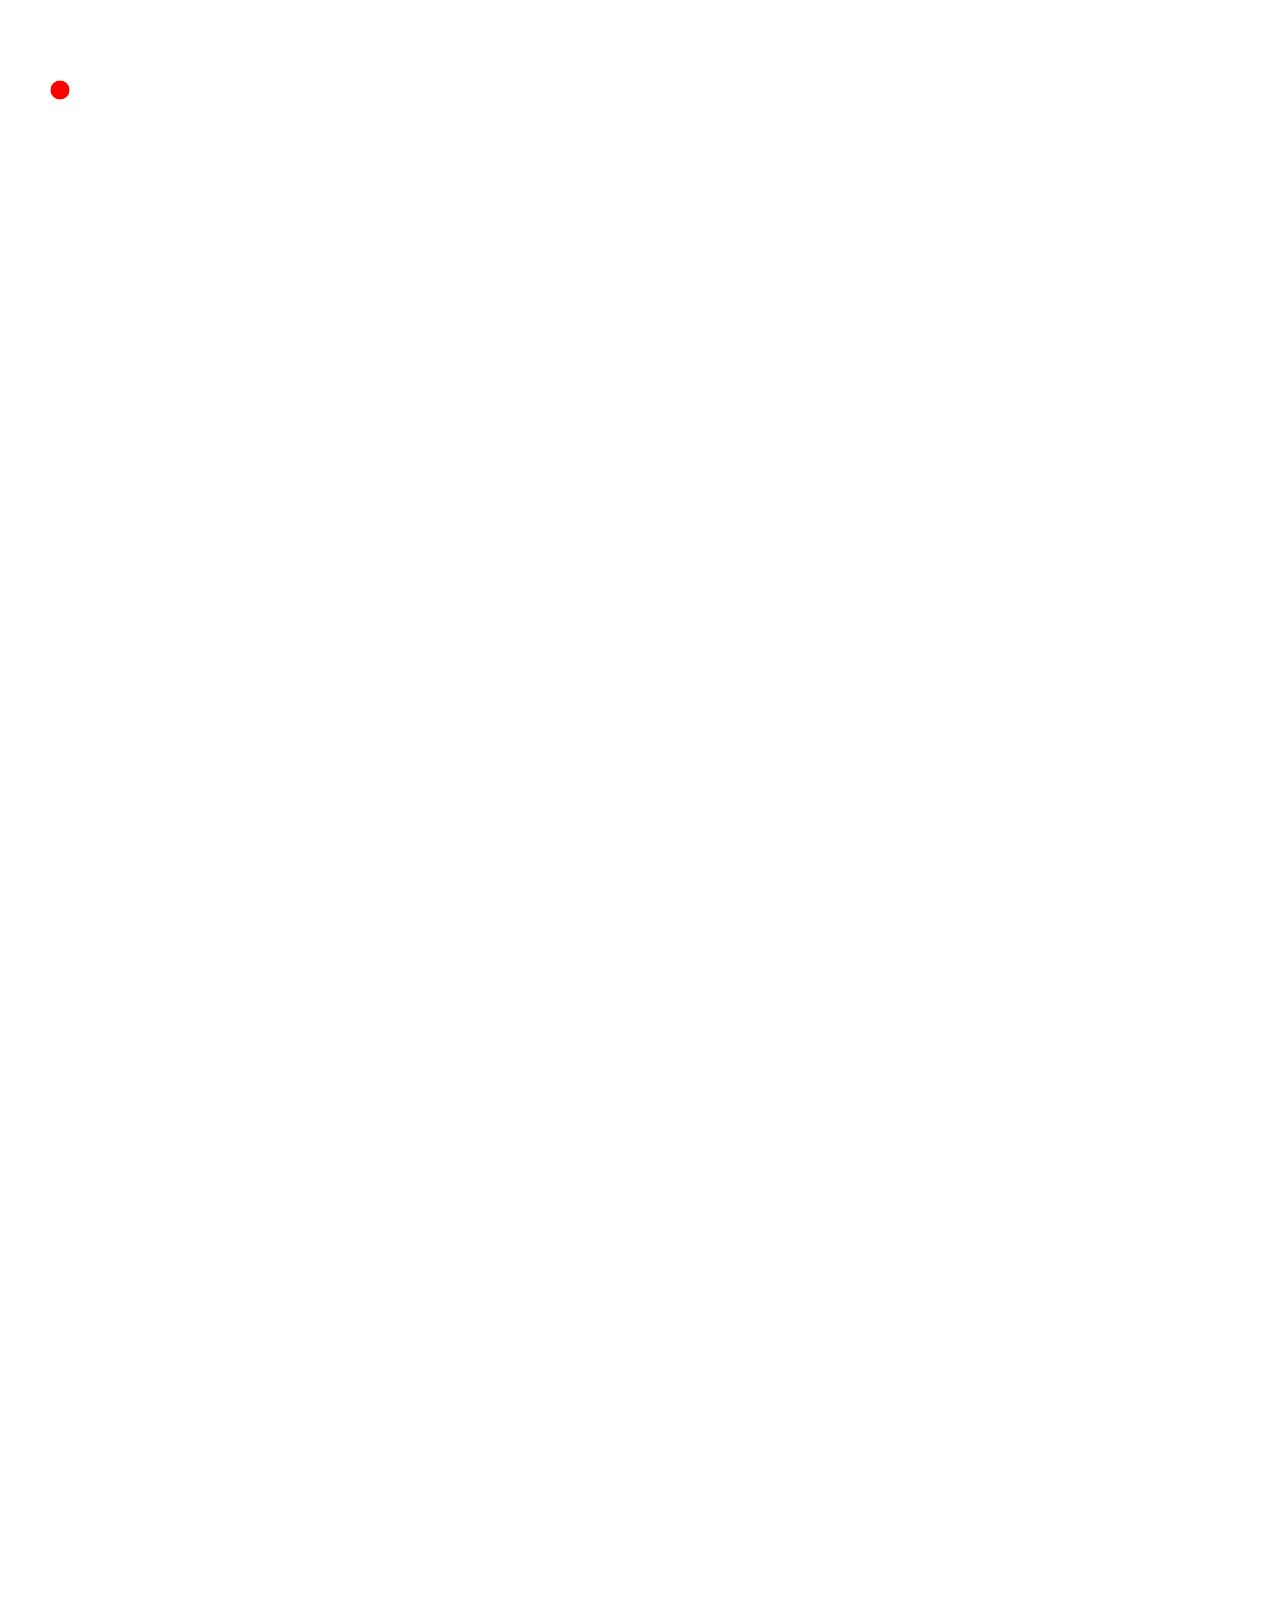
==== draw/examples/example1.html @ 71a7d485 "annado ejemplos" ====
<!DOCTYPE HTML>
<html lang="es">
	<head>
		<meta charset="utf-8" />
		<title></title>
		
		<!-- Script -->
		<script src="../lib/jquery/jquery.js" type="text/javascript"></script>
		<script src="../lib/jqueryUI/js/jquery-1.8.2.min.js" type="text/javascript"></script>
		<script src="http://html5shim.googlecode.com/svn/trunk/html5.js" type="text/javascript"></script>
		<script src="../lib/raphael/raphael.js"type="text/javascript"></script>
		<!--<script src="http://jquery-accordion.googlecode.com/svn/trunk/jquery.accordion.js" type="text/javascript"></script>
		<script src="https://epiclock.googlecode.com/svn/trunk/epiclock/javascript/jquery.epiclock.min.js" type="text/javascript"></script>-->
				
		<!-- Estilos -->
		<link rel="stylesheet" href="../css/example.css" />
		<link rel="stylesheet" href="../lib/jqueryUI/css/redmond/jquery-ui-1.8.24.custom.css" />
		
	</head>
	<body>
	<script>
            window.onload = function () {
				var paper = Raphael(10, 50, 1200, 2000);

// Creates circle at x = 50, y = 40, with radius 10
var circle = paper.circle(50, 40, 10);
// Sets the fill attribute of the circle to red (#f00)
circle.attr("fill", "#f00");
var start = function () {
                    this.ox = this.attr("cx");
                    this.oy = this.attr("cy");
                    this.animate({r: 70, opacity: .25}, 500, ">");
                },
                move = function (dx, dy) {
                    this.attr({cx: this.ox + dx, cy: this.oy + dy});
                },
                up = function () {
                    this.animate({r: 50, opacity: .5}, 500, ">");
                };
// Sets the stroke attribute of the circle to white
circle.attr("stroke", "#fff");

circle.drag(move, start, up);


            };
        </script>
		<div id="canvas"></div>
	</body>
</html>
---- draw/css/example.css ----
/*Css de ejemplo*/
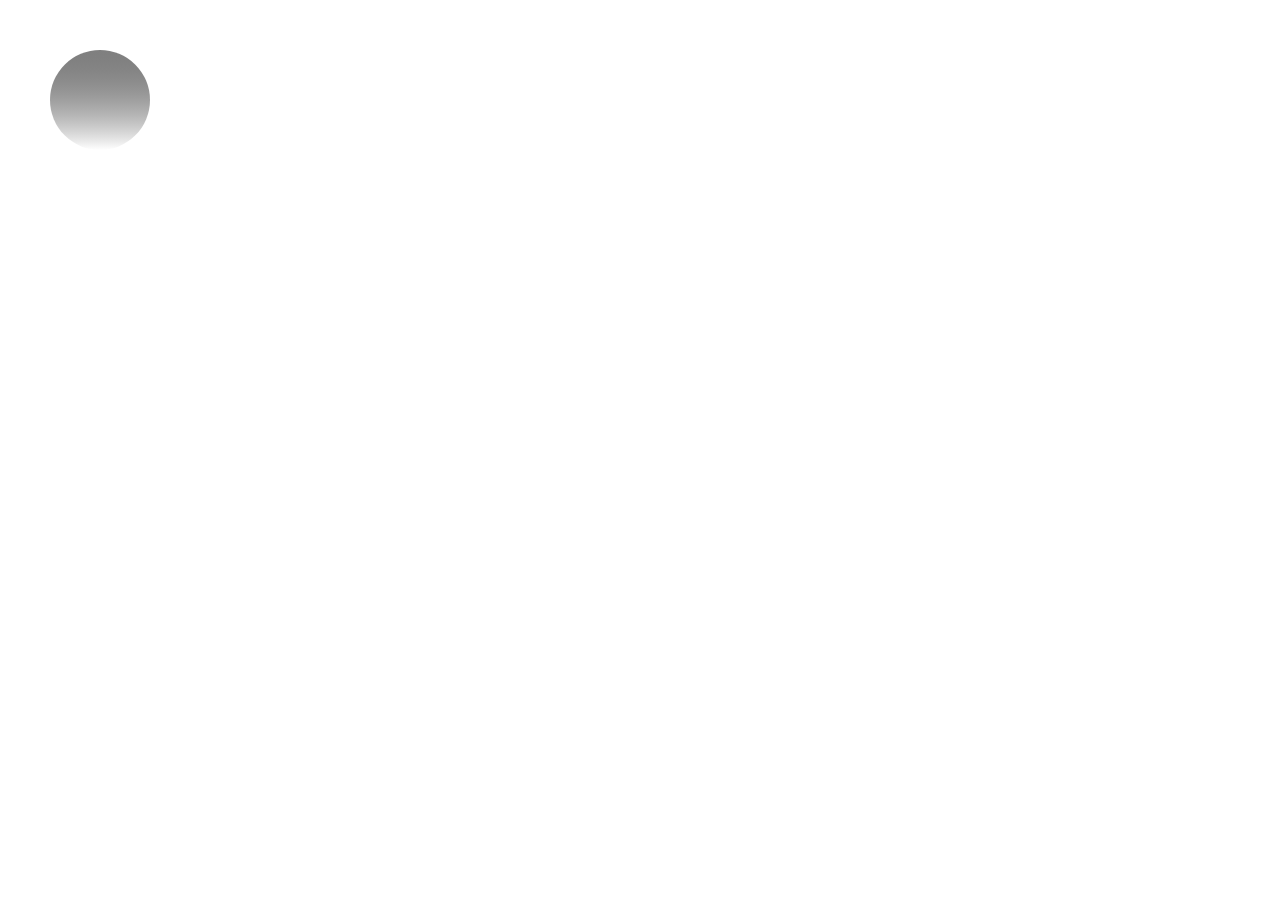
==== commit c3a6bf84: "mas ejemplos con translate" ====
--- a/draw/examples/example1.html
+++ b/draw/examples/example1.html
@@ -1,50 +1,80 @@
-<!DOCTYPE HTML>
-<html lang="es">
-	<head>
-		<meta charset="utf-8" />
-		<title></title>
-		
-		<!-- Script -->
-		<script src="../lib/jquery/jquery.js" type="text/javascript"></script>
-		<script src="../lib/jqueryUI/js/jquery-1.8.2.min.js" type="text/javascript"></script>
-		<script src="http://html5shim.googlecode.com/svn/trunk/html5.js" type="text/javascript"></script>
-		<script src="../lib/raphael/raphael.js"type="text/javascript"></script>
-		<!--<script src="http://jquery-accordion.googlecode.com/svn/trunk/jquery.accordion.js" type="text/javascript"></script>
-		<script src="https://epiclock.googlecode.com/svn/trunk/epiclock/javascript/jquery.epiclock.min.js" type="text/javascript"></script>-->
-				
-		<!-- Estilos -->
-		<link rel="stylesheet" href="../css/example.css" />
-		<link rel="stylesheet" href="../lib/jqueryUI/css/redmond/jquery-ui-1.8.24.custom.css" />
-		
-	</head>
-	<body>
-	<script>
-            window.onload = function () {
-				var paper = Raphael(10, 50, 1200, 2000);
-
-// Creates circle at x = 50, y = 40, with radius 10
-var circle = paper.circle(50, 40, 10);
-// Sets the fill attribute of the circle to red (#f00)
-circle.attr("fill", "#f00");
-var start = function () {
-                    this.ox = this.attr("cx");
-                    this.oy = this.attr("cy");
-                    this.animate({r: 70, opacity: .25}, 500, ">");
-                },
-                move = function (dx, dy) {
-                    this.attr({cx: this.ox + dx, cy: this.oy + dy});
-                },
-                up = function () {
-                    this.animate({r: 50, opacity: .5}, 500, ">");
-                };
-// Sets the stroke attribute of the circle to white
-circle.attr("stroke", "#fff");
-
-circle.drag(move, start, up);
-
-
-            };
-        </script>
-		<div id="canvas"></div>
-	</body>
+<!DOCTYPE HTML>
+<html lang="es">
+	<head>
+		<meta charset="utf-8" />
+		<title></title>
+		
+		<!-- Script -->
+		<script src="../lib/jquery/jquery.js" type="text/javascript"></script>
+		<script src="../lib/jqueryUI/js/jquery-1.8.2.min.js" type="text/javascript"></script>
+		<script src="http://html5shim.googlecode.com/svn/trunk/html5.js" type="text/javascript"></script>
+		<script src="../lib/raphael/raphael.js"type="text/javascript"></script>
+		<!--<script src="http://jquery-accordion.googlecode.com/svn/trunk/jquery.accordion.js" type="text/javascript"></script>
+		<script src="https://epiclock.googlecode.com/svn/trunk/epiclock/javascript/jquery.epiclock.min.js" type="text/javascript"></script>-->
+				
+		<!-- Estilos -->
+		<link rel="stylesheet" href="../css/example.css" />
+		<link rel="stylesheet" href="../lib/jqueryUI/css/redmond/jquery-ui-1.8.24.custom.css" />
+		
+	</head>
+	<body>
+	<script>
+            window.onload = function () {
+			 var R = Raphael(0, 0, "100%", "100%"),
+                    r = R.circle(100, 100, 50).attr({fill: "90-#fff-#000", stroke: "none", opacity: .5});
+
+// Creates circle at x = 50, y = 40, with radius 10
+var dots = {
+            stroke: "#000",
+            "stroke-width": 2,
+            "stroke-dasharray": "- ",
+            "stroke-linecap": "round",
+            "stroke-linejoin": "round"
+        }
+/*var cuadro = paper.rect().attr(circle.getBBox()).attr(dots);
+var cuadradito1 = paper.rect().attr({
+	x:cuadro.attr("x")-5,
+	y:cuadro.attr("y")-5,
+	width:10,
+	height:10,
+	fill:"#000"
+});
+var cuadradito2 = paper.rect().attr({
+	x:cuadro.attr("x")+cuadro.attr("width")/2-5,
+	y:cuadro.attr("y")-5,
+	width:10,
+	height:10,
+	fill:"#000"
+});
+var cuadradito2 = paper.rect().attr({
+	x:cuadro.attr("x")+cuadro.attr("width")-5,
+	y:cuadro.attr("y")-5,
+	width:10,
+	height:10,
+	fill:"#000"
+});*/
+// Sets the fill attribute of the circle to red (#f00)
+var x, y;
+/*circle.attr(
+	{
+	 "stroke":"#21BE00",
+	 "stroke-width":10,
+	 "fill":"0-#fff-#f00:20-#000"
+	});*/
+var start = function () {
+                    this.ox = this.attr("cx");
+                    this.oy = this.attr("cy");
+                    this.animate({r: 70, opacity: .25}, 500, ">");
+                },
+                move = function (dx, dy) {
+                    this.attr({cx: this.ox + dx, cy: this.oy + dy});
+                },
+                up = function () {
+                    this.animate({r: 50, opacity: .5}, 500, ">");
+                };
+                r.drag(move, start, up);	
+	};
+        </script>
+		<div id="canvas"></div>
+	</body>
 </html>
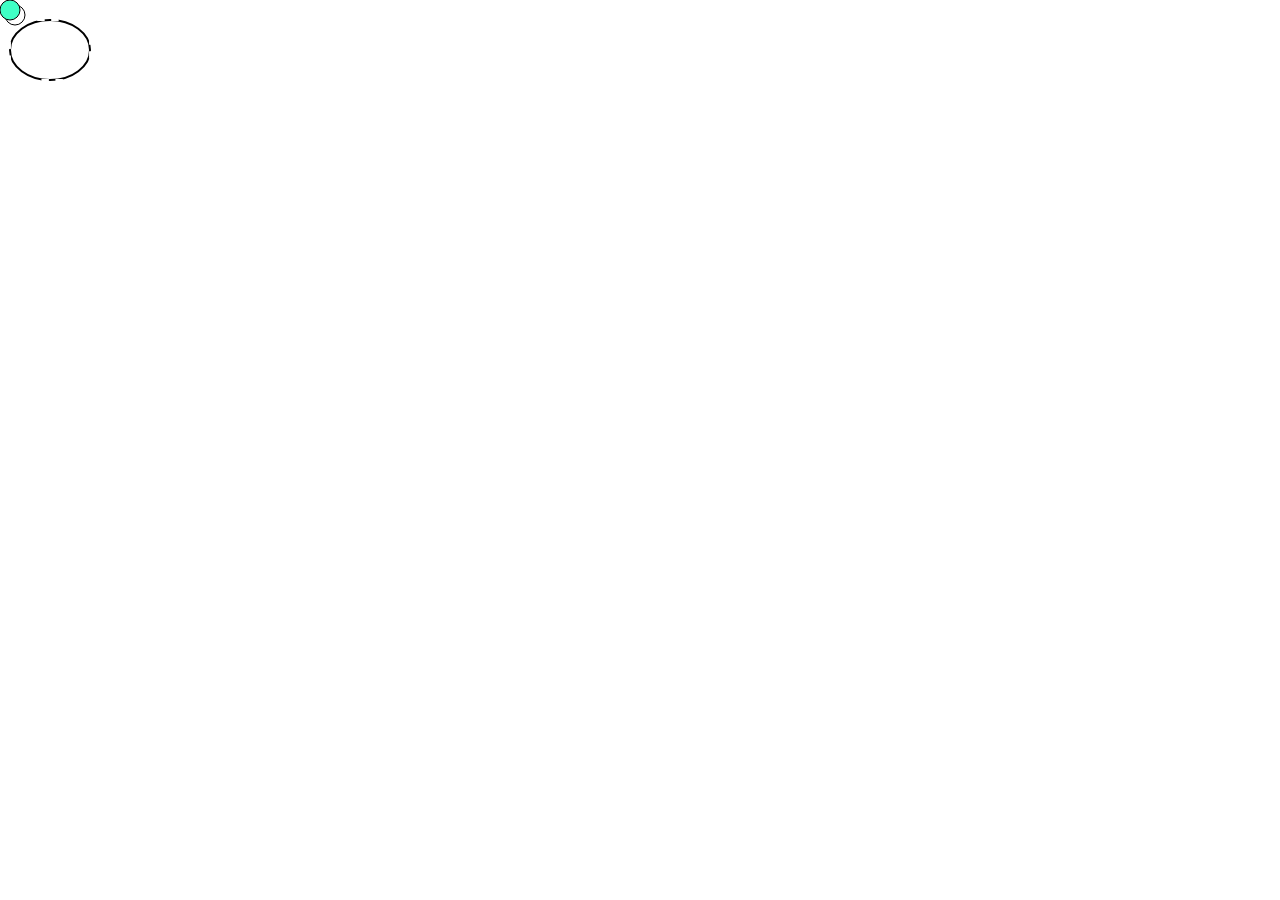
==== commit 35315f38: "annado ejemplos" ====
--- a/draw/examples/example1.html
+++ b/draw/examples/example1.html
@@ -20,17 +20,51 @@
 	<body>
 	<script>
             window.onload = function () {
-			 var R = Raphael(0, 0, "100%", "100%"),
-                    r = R.circle(100, 100, 50).attr({fill: "90-#fff-#000", stroke: "none", opacity: .5});
+			 var R = Raphael(0, 0, "100%", "100%");
 
+                    
 // Creates circle at x = 50, y = 40, with radius 10
-var dots = {
+ var line = {
             stroke: "#000",
+            "stroke-width": 2,
+            "stroke-linecap": "round",
+            "stroke-linejoin": "round"
+        },
+        dots = {
+            stroke: "#fff",
             "stroke-width": 2,
             "stroke-dasharray": "- ",
             "stroke-linecap": "round",
             "stroke-linejoin": "round"
-        }
+        },
+        fill = {
+            stroke: "#fff",
+            fill: "#fff",
+            "fill-opacity": .5,
+            "stroke-width": 2,
+            "stroke-linecap": "round",
+            "stroke-linejoin": "round"
+        },
+        none = {
+            fill: "#000",
+            opacity: 0
+        };
+var e = R.ellipse(50, 50, 40, 30).attr(line);
+bb = R.rect().attr(e.getBBox()).attr(dots);
+
+var x, y;
+R.circle(15, 15, 10).drag(function (dx, dy) {
+    this.attr({
+        cx: Math.min(Math.max(x + dx, 15), 85),
+        cy: Math.min(Math.max(y + dy, 15), 85)
+    });
+}, function () {
+    x = this.attr("cx");
+    y = this.attr("cy");
+});
+
+/*r = R.circle(100, 100, 50).attr({fill: "90-#fff-#000", stroke: "none", opacity: .5});
+a = 	R.rect().attr(r.getBBox()).attr(dots);*/
 /*var cuadro = paper.rect().attr(circle.getBBox()).attr(dots);
 var cuadradito1 = paper.rect().attr({
 	x:cuadro.attr("x")-5,
@@ -54,13 +88,7 @@
 	fill:"#000"
 });*/
 // Sets the fill attribute of the circle to red (#f00)
-var x, y;
-/*circle.attr(
-	{
-	 "stroke":"#21BE00",
-	 "stroke-width":10,
-	 "fill":"0-#fff-#f00:20-#000"
-	});*/
+/*var x, y;
 var start = function () {
                     this.ox = this.attr("cx");
                     this.oy = this.attr("cy");
@@ -72,7 +100,15 @@
                 up = function () {
                     this.animate({r: 50, opacity: .5}, 500, ">");
                 };
-                r.drag(move, start, up);	
+                r.drag(move, start, up);	*/
+    R.customAttributes.hue = function (num) {
+    num = num % 1;
+    return {fill: "hsb(" + num + ", 0.75, 1)"};
+};
+// Custom attribute “hue” will change fill
+// to be given hue with fixed saturation and brightness.
+// Now you can use it like this:
+var c = R.circle(10, 10, 10).attr({hue: .45});            
 	};
         </script>
 		<div id="canvas"></div>
--- a/draw/css/example.css
+++ b/draw/css/example.css
@@ -1 +1,95 @@
-/*Css de ejemplo*/+/*Css de ejemplo*/
+body{
+	margin:0;
+	padding:0;
+}
+#wrapper{
+	width:98%;
+	padding:1%;
+	height:600px;
+}
+#commonTools{
+	height:50px;
+	background-color:#FF0000;
+}
+#drawTools{
+	width:10%;
+	height:550px;
+	float:left;
+	background-color:#01DF01;
+}
+#drawTools input{
+	width: 80%;
+	margin-left: 5px;
+}
+#wrapperCenterArea{
+	width:70%;
+	float:left;
+	height:550px;
+}
+#propertyTools{
+	height:50px;
+	background-color:#0080FF;
+}
+#wrapperWorkArea{
+	width:96%;
+	height:430px;
+	background-color:#E6E6E6;
+	padding:10px 2%;
+}
+#workArea{
+	background-color:#D8D8D8;
+	border:1px solid #000;
+	height:430px;
+	width: 800px;
+	position: relative;
+}
+#workArea svg{
+	position: absolute!important;
+}
+#workArea .selected{
+	background: url('../images/fondo_transparente.png') transparent;
+	z-index:90000!important;
+}
+#timeLine{
+	height:50px;
+	background-color:#0489B1;
+}
+#controlTools{
+	width:20%;
+	height:550px;
+	float:left;
+	background-color:#F3F781;
+}
+#controlTools #itemLayers li.selected{
+	background: #CEF6F5;
+}
+/*Texto ejemplos*/
+#workArea .move h2{
+position: absolute;
+top: 18px;
+margin: 0;
+padding: 0;
+font-size: 18px;
+color: white;
+font-weight: normal;
+text-align: right;
+width: 340px;
+}
+#workArea .move h2:hover{
+	cursor: pointer;
+}
+#workArea .move h3{
+position: absolute;
+top: 7px;
+margin: 0;
+padding: 0;
+color: #08F;
+font-size: 30px;
+z-index: 3;
+text-align: center;
+width: 120px;
+}
+#workArea .move h3:hover{
+	cursor: pointer;
+}
